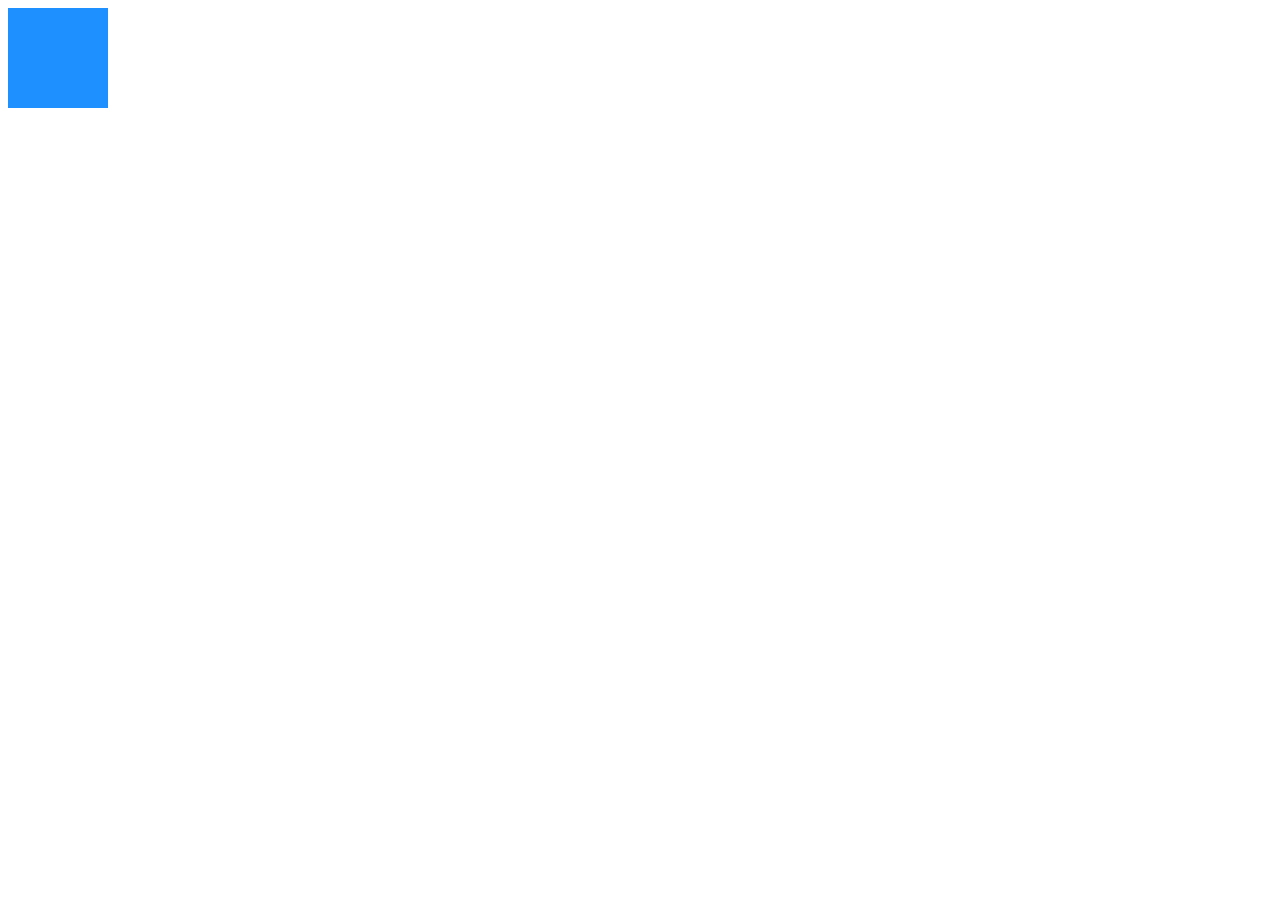
==== CSS BASICS/3.Css- units/index.html @ a2c297c5 "units" ====
<!DOCTYPE html>
<html lang="en">
  <head>
    <meta charset="UTF-8" />
    <meta name="viewport" content="width=device-width, initial-scale=1.0" />
    <title>Document</title>
    <link rel="stylesheet" href="style.css" />
  </head>
  <body>
    <div>
      
    </div>
    
  </body>
</html>
---- CSS BASICS/3.Css- units/style.css ----
div{
    width: 100px;
    height: 100px;
    background-color: dodgerblue;
}
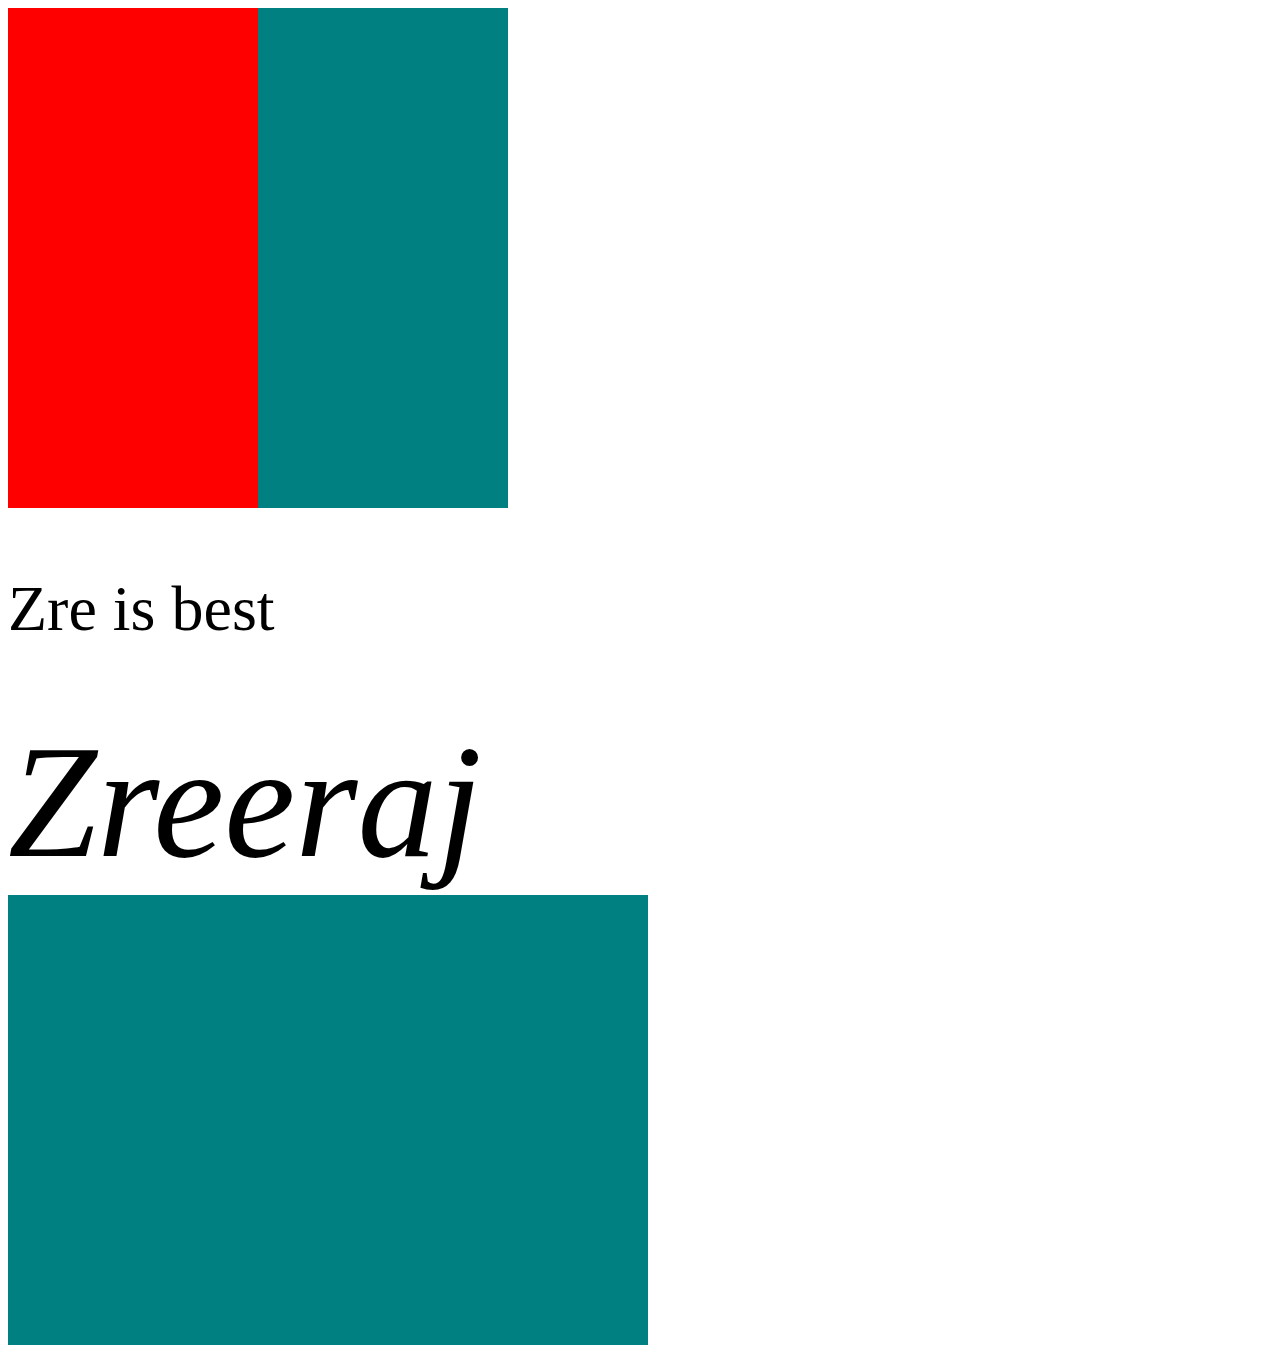
==== commit c5432390: "rem em vh vw to Css units" ====
--- a/CSS BASICS/3.Css- units/index.html
+++ b/CSS BASICS/3.Css- units/index.html
@@ -7,9 +7,17 @@
     <link rel="stylesheet" href="style.css" />
   </head>
   <body>
-    <div>
-      
-    </div>
-    
+<section>
+  <div></div>
+</section>
+
+<nav>
+  <p>Zre is best</p> <!--em  relative to parent fontsize--> 
+<i>Zreeraj</i> <!--rem relative to root element -->
+</nav>
+
+<main>
+  
+</main>
   </body>
 </html>
--- a/CSS BASICS/3.Css- units/style.css
+++ b/CSS BASICS/3.Css- units/style.css
@@ -1,5 +1,31 @@
+html{
+    font-size: 5em;
+}
+section{
+    width: 500px;
+    height: 500px;
+    background: teal;
+}
+
+
 div{
-    width: 100px;
-    height: 100px;
-    background-color: dodgerblue;
+    width: 50%;
+    height: 100%;
+    background-color: red;
+}
+nav{
+    font-size: 32px;
+    
+}
+nav p{
+    font-size: 2em;
+}
+nav i{
+    font-size: 2rem;
+}
+
+main{
+    width: 50vw;
+    height: 50vh;
+    background-color: teal;
 }